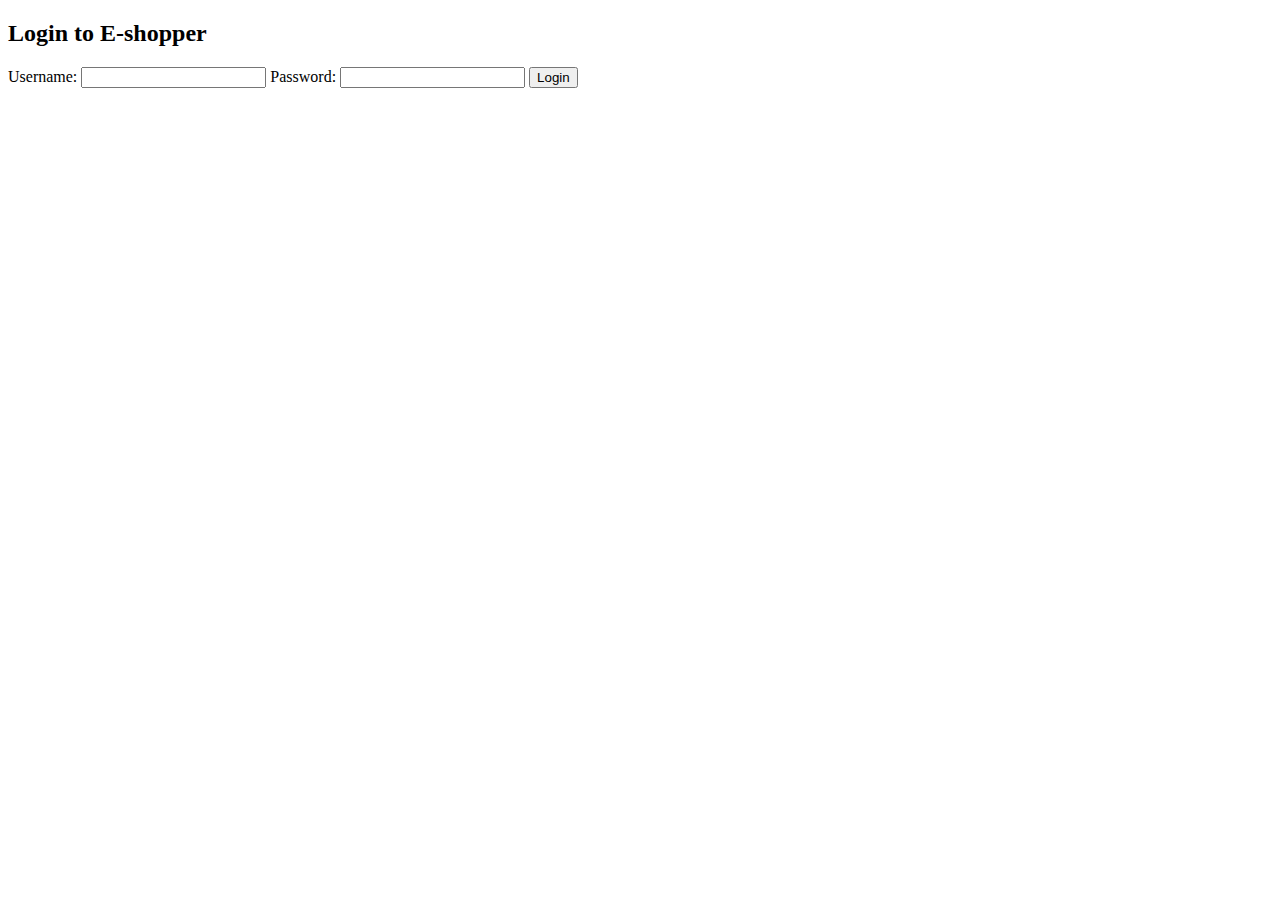
==== index.html @ 80cae6cb "Completed login in html" ====
<!DOCTYPE html>
<html lang="en">
<head>
    <meta charset="UTF-8">
    <meta http-equiv="X-UA-Compatible" content="IE=edge">
    <meta name="viewport" content="width=device-width, initial-scale=1.0">
    <link href="styles.css" rel="stylesheet" />
    <title>E-shopper</title>
</head>
<body>
    <h2>Login to E-shopper</h2>
    <form >
        <label for="username">Username:</label>
        <input type="text" id="username"
        name="username">
        <label for="password">Password:</label>
        <input type="password" id="password"
        name="password">
        <input type="submit" value="Login">
    </form>
</body>
</html>
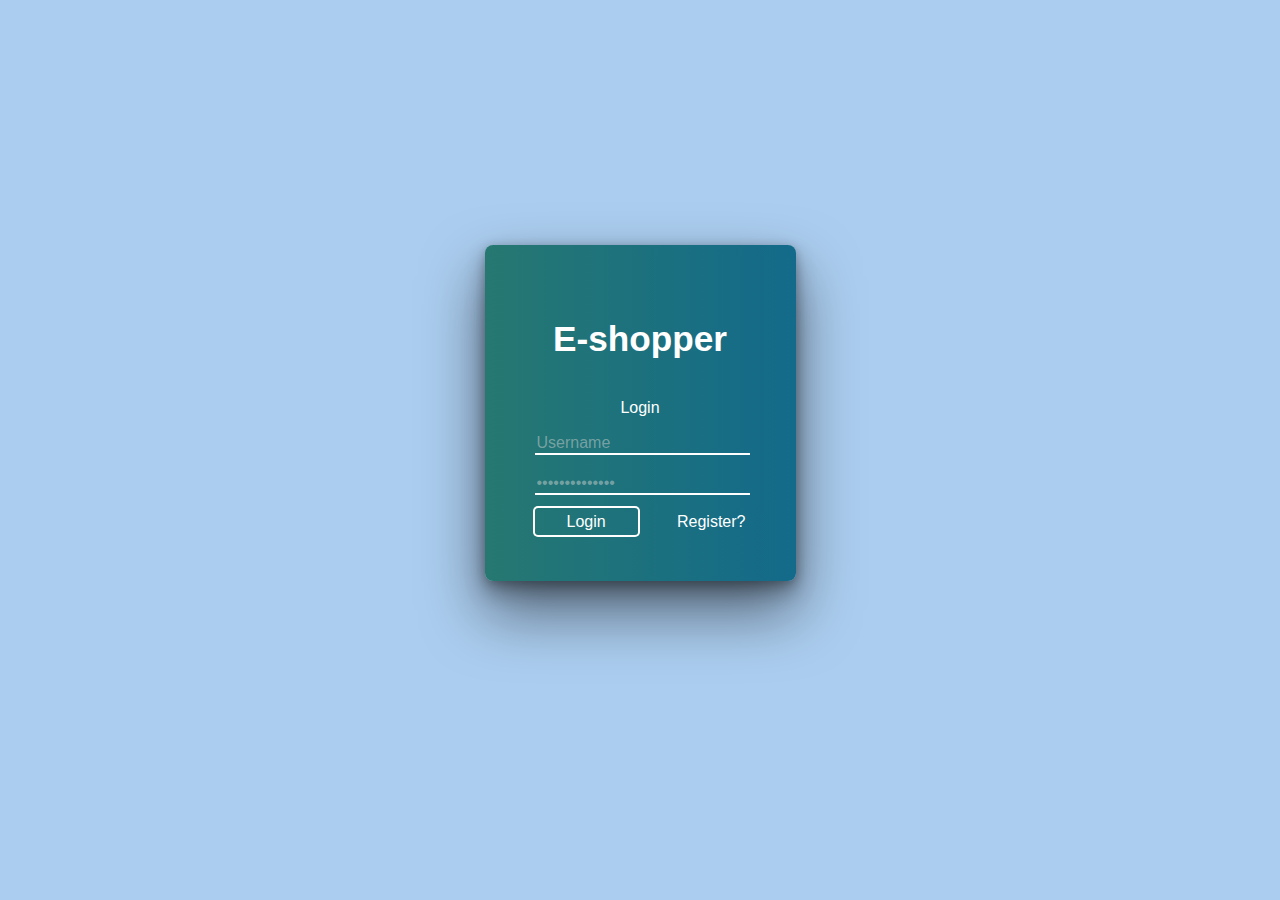
==== commit 74f54587: "Merge pull request #1 from ania7x/loginpage" ====
--- a/index.html
+++ b/index.html
@@ -8,15 +8,22 @@
     <title>E-shopper</title>
 </head>
 <body>
-    <h2>Login to E-shopper</h2>
+<section class='login' id='login'>
+    <div class='head'>
+    <h1 class='company'>E-shopper</h1>
+    </div>
+    <p class='msg'>Login</p>
+    <div class='form'>
     <form >
-        <label for="username">Username:</label>
-        <input type="text" id="username"
-        name="username">
-        <label for="password">Password:</label>
-        <input type="password" id="password"
-        name="password">
-        <input type="submit" value="Login">
+        <input type="text" placeholder='Username' class='text' id='username' required><br>
+        <input type="password" placeholder='••••••••••••••' class='password'><br>
+        <a href="#" class='btn-login' id='do-login'>Login</a>
+        <!--  <a href="C:\Users\USER\OneDrive\Υπολογιστής\CODED\cloudExercise2022/signup.html"> Register</a>
+        <div id="C:\Users\USER\OneDrive\Υπολογιστής\CODED\cloudExercise2022/signup.html" name="C:\Users\USER\OneDrive\Υπολογιστής\CODED\cloudExercise2022/signup.html"></div> 
+        -->
+        <a href="./signup.html" class='register'>Register?</a>
     </form>
+</div> 
+</section>
 </body>
 </html>--- a/styles.css
+++ b/styles.css
@@ -0,0 +1,78 @@
+body {
+    background: #ABCDEF;
+    font-family: Assistant, sans-serif;
+    display: flex;
+    min-height: 90vh;
+  }
+  .login {
+    color: white;
+    background: background: #136a8a;
+    background: 
+      -webkit-linear-gradient(to right, #267871, #136a8a);
+    background: 
+      linear-gradient(to right, #267871, #136a8a);
+    margin: auto;
+    box-shadow: 
+      0px 2px 10px rgba(0,0,0,0.2), 
+      0px 10px 20px rgba(0,0,0,0.3), 
+      0px 30px 60px 1px rgba(0,0,0,0.5);
+    border-radius: 8px;
+    padding: 50px;
+  }
+  .login .head {
+    display: flex;
+    align-items: center;
+    justify-content: center;
+  }
+  .login .head .company {
+    font-size: 2.2em;
+  }
+  .login .msg {
+    text-align: center;
+  }
+  .login .form input[type=text].text {
+    border: none;
+    background: none;
+    box-shadow: 0px 2px 0px 0px white;
+    width: 100%;
+    color: white;
+    font-size: 1em;
+    outline: none;
+  }
+  .login .form .text::placeholder {
+    color: #d3d3d37e;
+  }
+  .login .form input[type=password].password {
+    border: none;
+    background: none;
+    box-shadow: 0px 2px 0px 0px white;
+    width: 100%;
+    color: white;
+    font-size: 1em;
+    outline: none;
+    margin-bottom: 20px;
+    margin-top: 20px;
+  }
+  .login .form .password::placeholder {
+    color: #d3d3d37e;
+  }
+  .login .form .btn-login {
+    background: none;
+    text-decoration: none;
+    color: white;
+    box-shadow: 0px 0px 0px 2px white;
+    border-radius: 3px;
+    padding: 5px 2em;
+    transition: 0.5s;
+  }
+  .login .form .btn-login:hover {
+    background: white;
+    color: dimgray;
+    transition: 0.5s;
+  }
+  .login .register {
+    text-decoration: none;
+    color: white;
+    float: right;
+  }
+  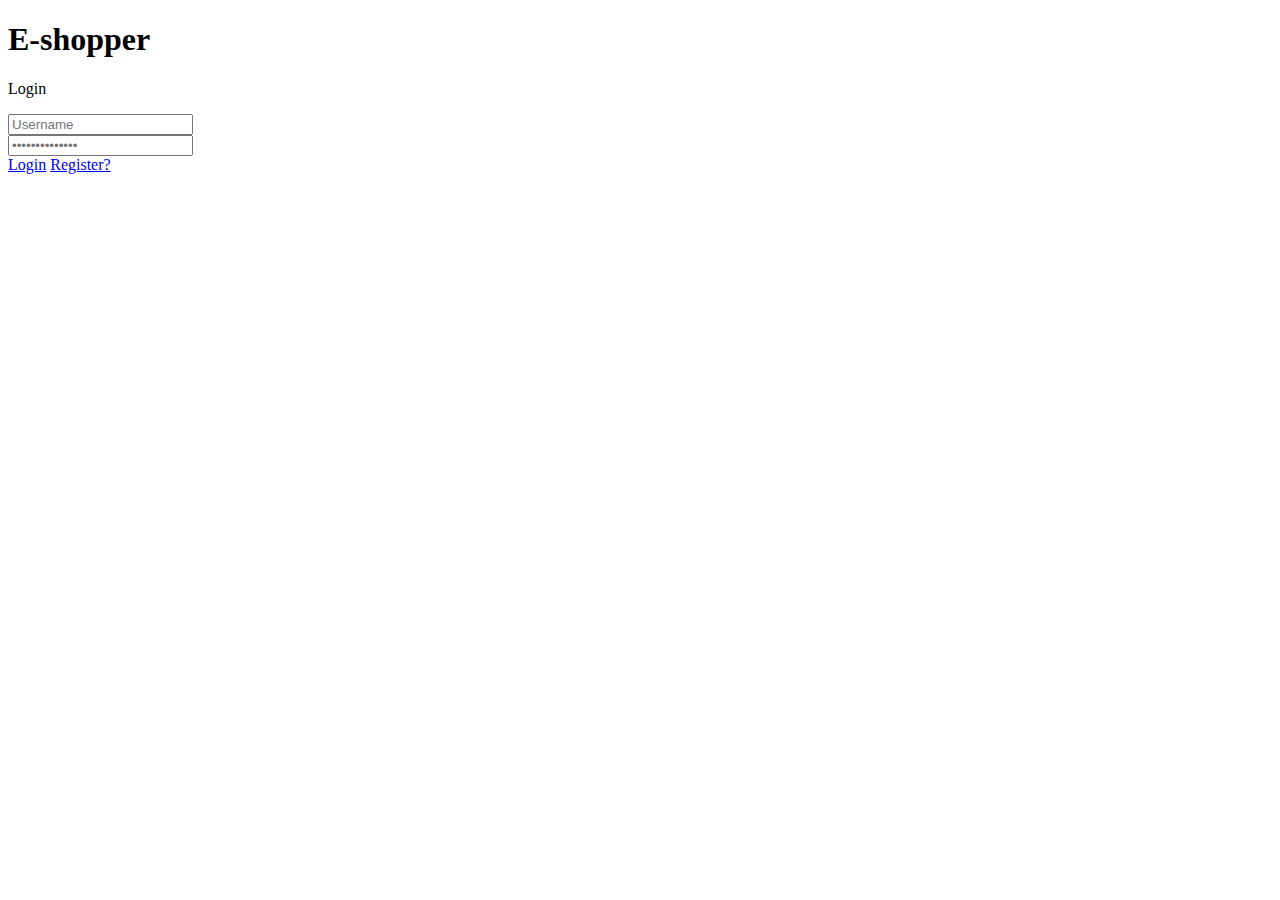
==== commit 41f8609a: "I forgot to add a few things" ====
--- a/index.html
+++ b/index.html
@@ -4,7 +4,7 @@
     <meta charset="UTF-8">
     <meta http-equiv="X-UA-Compatible" content="IE=edge">
     <meta name="viewport" content="width=device-width, initial-scale=1.0">
-    <link href="styles.css" rel="stylesheet" />
+    <link href="css/styles.css" rel="stylesheet" />
     <title>E-shopper</title>
 </head>
 <body>
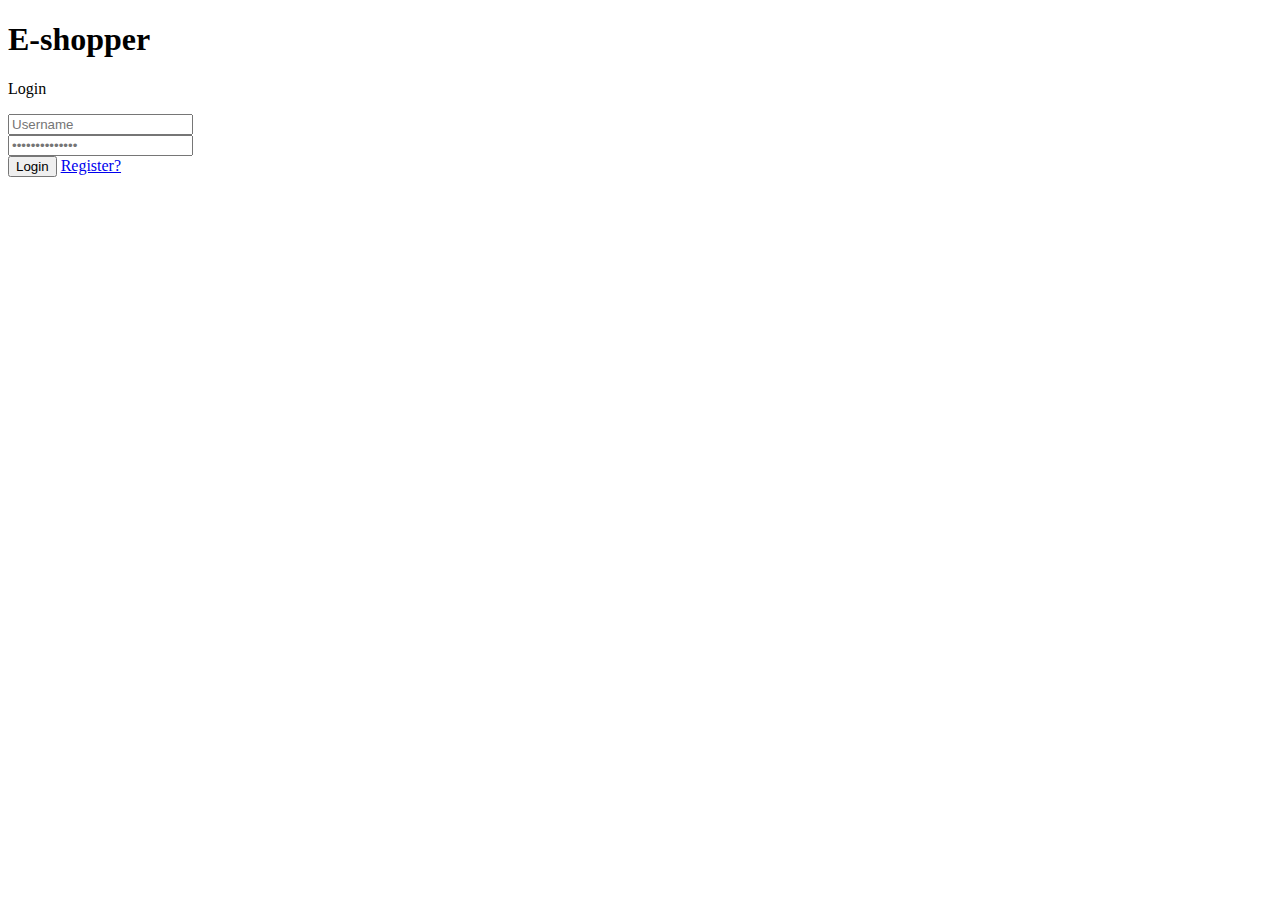
==== commit 4d0ec231: "LOGOUT created" ====
--- a/index.html
+++ b/index.html
@@ -1,29 +1,32 @@
 <!DOCTYPE html>
 <html lang="en">
+
 <head>
-    <meta charset="UTF-8">
-    <meta http-equiv="X-UA-Compatible" content="IE=edge">
-    <meta name="viewport" content="width=device-width, initial-scale=1.0">
-    <link href="css/styles.css" rel="stylesheet" />
-    <title>E-shopper</title>
+  <meta charset="UTF-8">
+  <meta http-equiv="X-UA-Compatible" content="IE=edge">
+  <meta name="viewport" content="width=device-width, initial-scale=1.0">
+  <link href="css/styles.css" rel="stylesheet">
+  <script src="https://code.jquery.com/jquery-3.6.1.min.js"
+    integrity="sha256-o88AwQnZB+VDvE9tvIXrMQaPlFFSUTR+nldQm1LuPXQ=" crossorigin="anonymous"></script>
+  <script src="js/index.js"></script>
+  <title>E-shopper</title>
 </head>
+
 <body>
-<section class='login' id='login'>
+  <section class='login' id='login'>
     <div class='head'>
-    <h1 class='company'>E-shopper</h1>
+      <h1 class='company'>E-shopper</h1>
     </div>
     <p class='msg'>Login</p>
     <div class='form'>
-    <form >
+      <form>
         <input type="text" placeholder='Username' class='text' id='username' required><br>
-        <input type="password" placeholder='••••••••••••••' class='password'><br>
-        <a href="#" class='btn-login' id='do-login'>Login</a>
-        <!--  <a href="C:\Users\USER\OneDrive\Υπολογιστής\CODED\cloudExercise2022/signup.html"> Register</a>
-        <div id="C:\Users\USER\OneDrive\Υπολογιστής\CODED\cloudExercise2022/signup.html" name="C:\Users\USER\OneDrive\Υπολογιστής\CODED\cloudExercise2022/signup.html"></div> 
-        -->
-        <a href="./signup.html" class='register'>Register?</a>
-    </form>
-</div> 
-</section>
+        <input type="password" placeholder='••••••••••••••' class='password' id='password'><br>
+        <input type="button" class="btn-login" id="do-login" value="Login" />
+        <a href="pages/signup.html" class='register'>Register?</a>
+      </form>
+    </div>
+  </section>
 </body>
+
 </html>